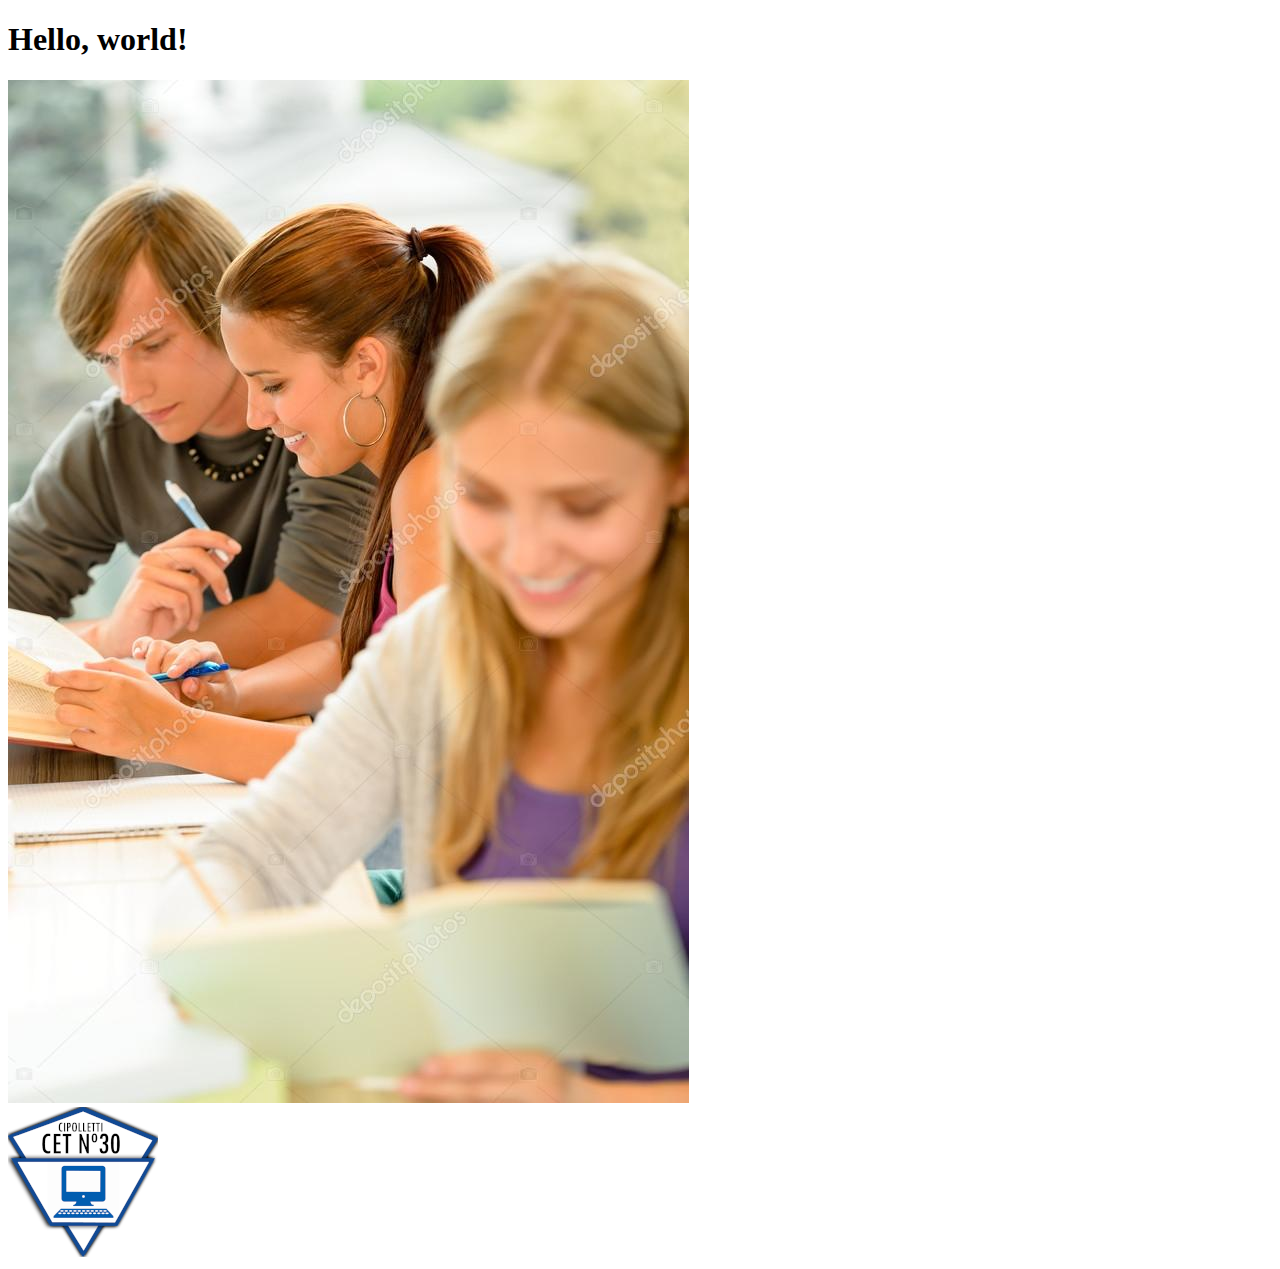
==== inicio.html @ ab8d6a26 "listo" ====
<!doctype html>
<html lang="en">
  <head>
    <!-- Required meta tags -->
    <meta charset="utf-8">
    <meta name="viewport" content="width=device-width, initial-scale=1">

    <!-- Bootstrap CSS -->
    <link href="https://cdn.jsdelivr.net/npm/bootstrap@5.1.3/dist/css/bootstrap.min.css" rel="stylesheet" integrity="sha384-1BmE4kWBq78iYhFldvKuhfTAU6auU8tT94WrHftjDbrCEXSU1oBoqyl2QvZ6jIW3" crossorigin="anonymous">
    <link href="styles.css" rel="stylesheet">

    <title>Hello, world!</title>
  </head>
  <body>
    <h1>Hello, world!</h1>
    <div class="container-fluid">
        <div class="row">
            <div class="col-md-6">
                <img class="imagen1" src="imagen/depositphotos_12924770-stock-photo-teens-study-in-high-school.jpg">
            </div>
            <div class="col-md-6">
                <div class="row">
                    <img src="imagen/logo-trans-150.png">
                </div>
                <div class="row">

                </div>
            </div>
        </div>
    </div>




    <!-- Optional JavaScript; choose one of the two! -->

    <!-- Option 1: Bootstrap Bundle with Popper -->
    <script src="https://cdn.jsdelivr.net/npm/bootstrap@5.1.3/dist/js/bootstrap.bundle.min.js" integrity="sha384-ka7Sk0Gln4gmtz2MlQnikT1wXgYsOg+OMhuP+IlRH9sENBO0LRn5q+8nbTov4+1p" crossorigin="anonymous"></script>

    <!-- Option 2: Separate Popper and Bootstrap JS -->
    <!--
    <script src="https://cdn.jsdelivr.net/npm/@popperjs/core@2.10.2/dist/umd/popper.min.js" integrity="sha384-7+zCNj/IqJ95wo16oMtfsKbZ9ccEh31eOz1HGyDuCQ6wgnyJNSYdrPa03rtR1zdB" crossorigin="anonymous"></script>
    <script src="https://cdn.jsdelivr.net/npm/bootstrap@5.1.3/dist/js/bootstrap.min.js" integrity="sha384-QJHtvGhmr9XOIpI6YVutG+2QOK9T+ZnN4kzFN1RtK3zEFEIsxhlmWl5/YESvpZ13" crossorigin="anonymous"></script>
    -->
  </body>
</html>
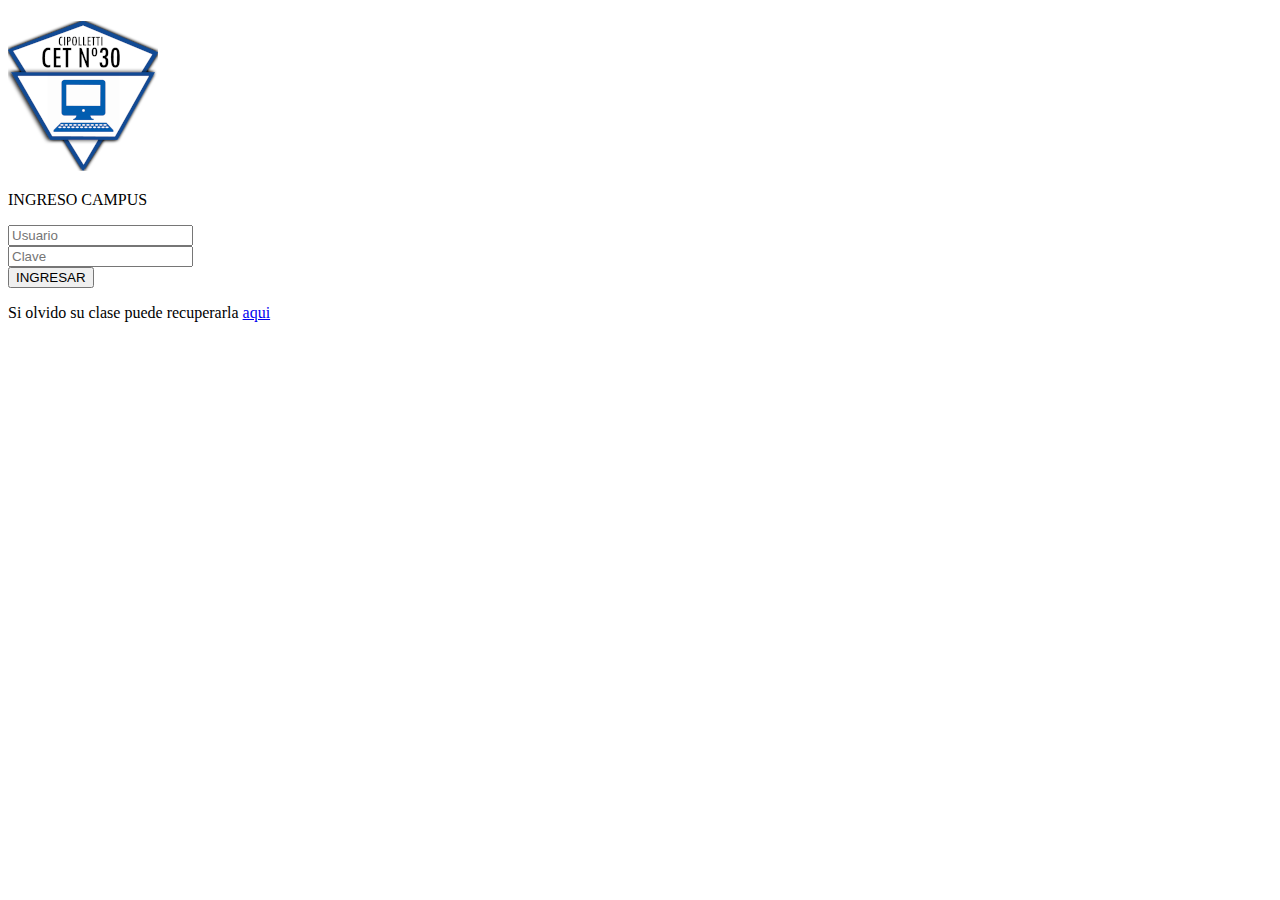
==== commit ed756cea: "listo" ====
--- a/inicio.html
+++ b/inicio.html
@@ -12,18 +12,32 @@
     <title>Hello, world!</title>
   </head>
   <body>
-    <h1>Hello, world!</h1>
-    <div class="container-fluid">
-        <div class="row">
-            <div class="col-md-6">
-                <img class="imagen1" src="imagen/depositphotos_12924770-stock-photo-teens-study-in-high-school.jpg">
+    <h1></h1>
+    <div class="container">
+        <div class="row vh-100">
+            <div class="col-md-6 d-none d-md-block img ">
+              
             </div>
-            <div class="col-md-6">
+            <div class="col-md-6 bg-light">
                 <div class="row">
-                    <img src="imagen/logo-trans-150.png">
+                    <img src="imagen/logo-trans-150.png" class="img-fluid logo" alt="logo escuela">
+                    <p class="contraseña">INGRESO CAMPUS</p>
                 </div>
                 <div class="row">
-
+                  <div class="col-md-6">
+                    <input type="text" class="form-control" name="usuario" placeholder="Usuario">
+                  </div>
+                  <div class="col-md-6">
+                    <input type="password" class="form-control" name="clave" placeholder="Clave">
+                  </div>
+                </div>
+                <div class="row">
+                  <div class="col-md-12 d-grid">
+                    <button class="m-5">INGRESAR</button>
+                  </div>
+                </div>
+                <div class="row">
+                  <p class="aqui">Si olvido su clase puede recuperarla <a href="http://www.cet30.edu.ar/">aqui</a></p>
                 </div>
             </div>
         </div>
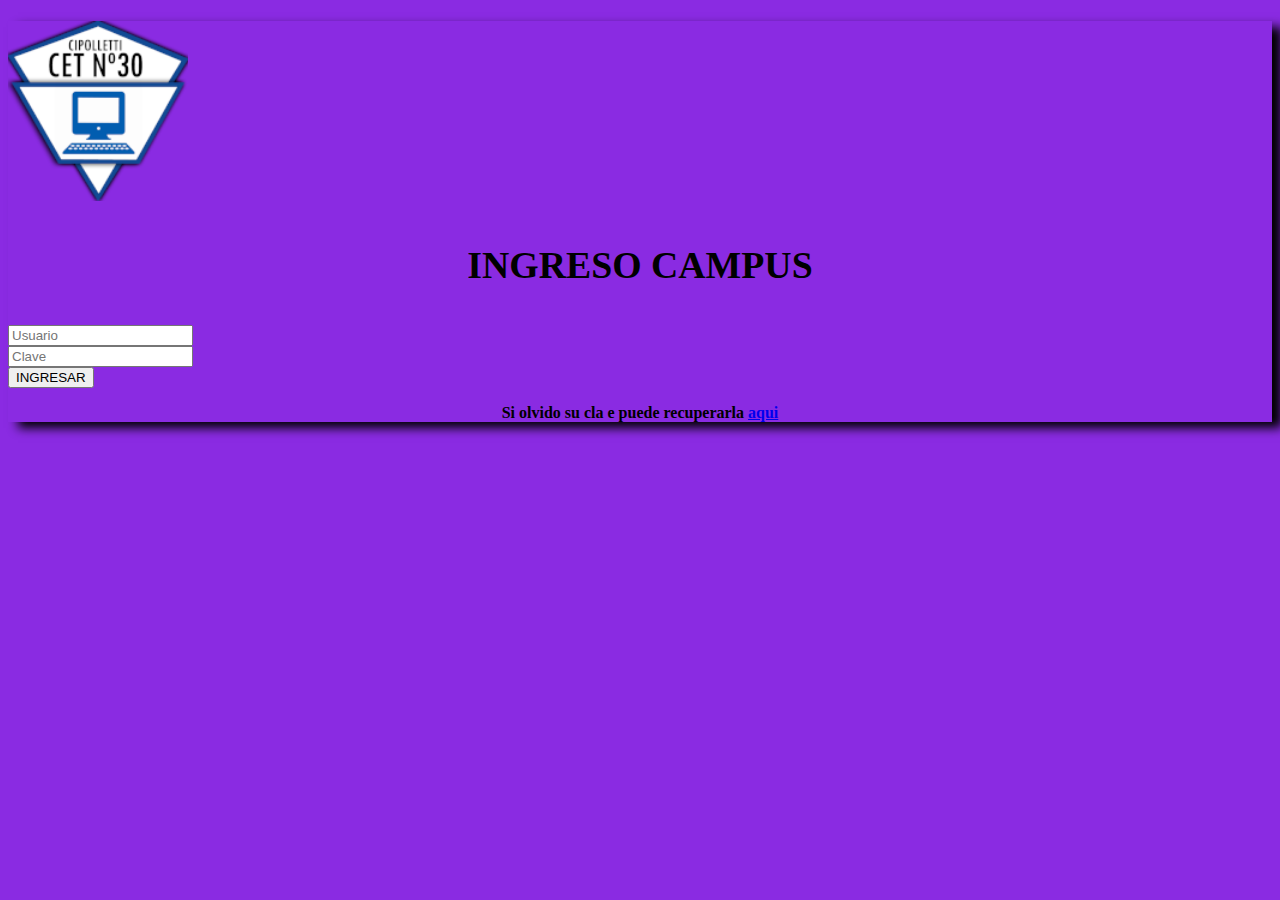
==== commit c863c044: "LISTO" ====
--- a/inicio.html
+++ b/inicio.html
@@ -37,7 +37,7 @@
                   </div>
                 </div>
                 <div class="row">
-                  <p class="aqui">Si olvido su clase puede recuperarla <a href="http://www.cet30.edu.ar/">aqui</a></p>
+                  <p class="aqui">Si olvido su cla e puede recuperarla <a href="http://www.cet30.edu.ar/">aqui</a></p>
                 </div>
             </div>
         </div>
--- a/styles.css
+++ b/styles.css
@@ -0,0 +1,26 @@
+.img{
+    background-image:url('imagen/depositphotos_12924770-stock-photo-teens-study-in-high-school.jpg');
+    background-repeat: no-repeat;
+    background-position-x: center;
+}
+.contraseña{
+    text-align: center;
+    font-size: 1cm;
+    font-weight: 900;
+}
+.aqui{
+    text-align: center;
+    font-size: 0,5cm;
+    font-weight: 900;
+}
+.logo{
+    width: 180px;
+    height: 180px;
+    margin: auto;
+}
+body{
+    background-color: blueviolet;
+}
+.container{
+    box-shadow: 10px 6px 10px black;
+}